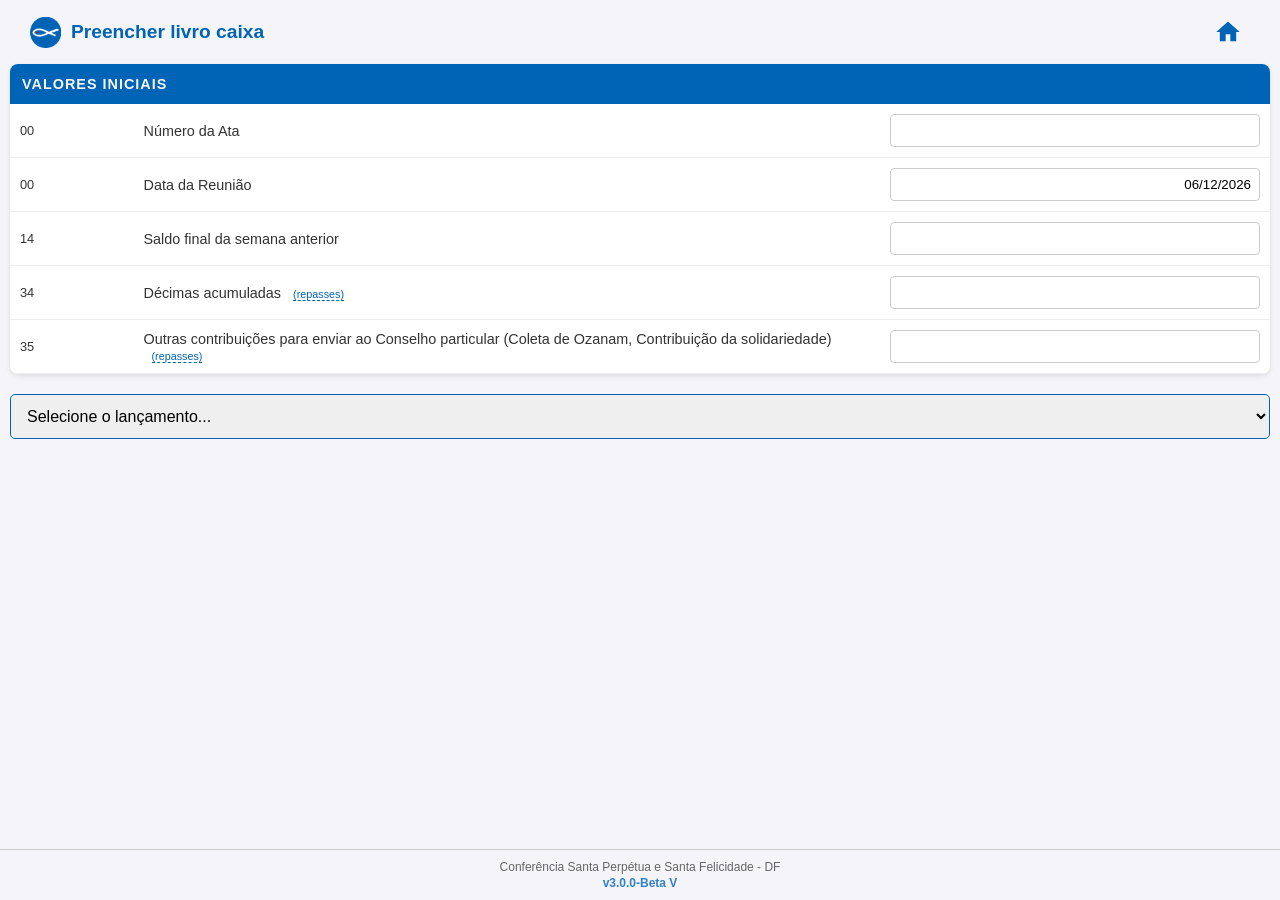
==== caixa.html @ 85ed9dab "Acrescentar o DF no nome da conferência no rodapé da página" ====
<!DOCTYPE html>
<html lang="pt-br">
<head>
    <meta charset="UTF-8">
    <meta name="mobile-web-app-capable" content="yes">
    <meta name="theme-color" content="#0064b6">
    <meta name="viewport" content="width=device-width, initial-scale=1.0">

    <link rel="icon" type="image/x-icon" href="assets/icons/favicon.ico">
    <!--<link rel="icon" type="image/png" href="assets/icons/favicon.ico">-->

    <link rel="apple-touch-icon" href="assets/icons/logo-ssvp-transparente-st_192x192.png">
    <meta name="apple-mobile-web-app-title" content="Tesouraria Conferência">
    <meta name="apple-mobile-web-app-status-bar-style" content="black-translucent">

    <link rel="manifest" href="manifest.json">

    <title>Livro Caixa SSVP</title>
    
    <link rel="stylesheet" href="css/base.css">
    <link rel="stylesheet" href="css/layout.css">
    <link rel="stylesheet" href="css/components.css">
    <link rel="stylesheet" href="css/tables.css">
    
    <script type="module" src="js/script.js"></script>
</head>
<body>
    <!--
    <header>
        <div class="header-content">
            <img src="assets/icons/favicon.ico" alt="Ícone SSVP" class="header-icon">
            <h2>Preenchimento Livro Caixa</h2>
        </div>
        <input type="hidden" id="initial-state" value="1">
    </header>
    -->
    <header>
        <div class="header-content">
            <img src="assets/icons/favicon.ico" alt="Ícone SSVP" class="header-icon">
            <h2>Preencher livro caixa</h2> 
            
            <a href="index.html" class="home-link" title="Voltar ao Início">
                <svg class="home-icon-svg" viewBox="0 0 24 24" width="28" height="28" xmlns="http://www.w3.org/2000/svg">
                    <path d="M10 20v-6h4v6h5v-8h3L12 3 2 12h3v8z" fill="white"/>
                </svg>
            </a>
        </div>
        <input type="hidden" id="initial-state" value="1">
    </header>

    <main id="main-container">
        <section id="reuniao-passada-table" class="responsive-table">
            <div class="table-header">
                VALORES INICIAIS
            </div>
            <div class="table-row">
                <div class="h-col1">00</div>
                <div class="table-item-desc">Número da Ata</div>
                <div class="table-item-val"><input type="number" id="vf40" class="valor" inputmode="numeric"></div>
            </div>
            <div class="table-row">
                <div class="h-col1">00</div>
                <div class="table-item-desc">Data da Reunião</div>
                <div class="table-item-val">
                    <input type="text" id="vf41" class="valor" maxlength="10" 
                        placeholder="dd/mm/aaaa" inputmode="numeric" autocomplete="off">
                </div>
            </div>
            <div class="table-row">
                <div class="h-col1">14</div>
                <div class="table-item-desc">Saldo final da semana anterior</div>
                <div class="table-item-val"><input type="text" id="vf37" class="valor input-mask" inputmode="numeric"></div>
            </div>
            <div class="table-row">
                <div class="h-col1">34</div>
                <div class="table-item-desc">
                    Décimas acumuladas <a href="#" id="link-repasse-38" class="link-small">(repasses)</a>
                </div>
                <div class="table-item-val"><input type="text" id="vf38" class="valor input-mask" inputmode="numeric"></div>
            </div>
            <div id="field-38a" class="table-row row-repasse" style="display: none;">
                <div class="h-col1">R</div>
                <div class="table-item-desc">Repasse valores décimas ao conselho</div>
                <div class="table-item-val">
                    <input type="text" id="vf38a" class="valor input-mask" inputmode="numeric">
                </div>
            </div>
            <div class="table-row">
                <div class="h-col1">35</div>
                <div class="table-item-desc">
                    Outras contribuições para enviar ao Conselho particular (Coleta de Ozanam, Contribuição da solidariedade)
                    <a href="#" id="link-repasse-39" class="link-small">(repasses)</a>
                </div>
                <div class="table-item-val"><input type="text" id="vf39" class="valor input-mask" inputmode="numeric"></div>
            </div>
            <div id="field-39a" class="table-row row-repasse" style="display: none;">
                <div class="h-col1">R</div>
                <div class="table-item-desc">Repasse valores contribuições ao conselho</div>
                <div class="table-item-val">
                    <input type="text" id="vf39a" class="valor input-mask" inputmode="numeric">
                </div>
            </div>
        </section>

        <div id="message" style="display:none"></div>

        <section id="receita-table" class="responsive-table" style="display:none">
            <div class="table-header">
                RECEITAS
            </div>
            <div id="field-1" class="table-row" style="display:none">
                <div class="h-col1">01</div>
                <div class="table-item-desc">Coleta na reunião</div>
                <div class="table-item-val"><input type="text" id="vf1" class="valor input-mask" inputmode="numeric"></div>
            </div>
            <div id="field-2" class="table-row" style="display:none">
                <div class="h-col1">02</div>
                <div class="table-item-desc">Subscritores e Benfeitores</div>
                <div class="table-item-val"><input type="text" id="vf2" class="valor input-mask" inputmode="numeric"></div>
            </div>
            <div id="field-3" class="table-row" style="display:none">
                <div class="h-col1">03</div>
                <div class="table-item-desc">Doações recebidas</div>
                <div class="table-item-val"><input type="text" id="vf3" class="valor input-mask" inputmode="numeric"></div>
            </div>
            <div id="field-4" class="table-row" style="display:none">
                <div class="h-col1">04</div>
                <div class="table-item-desc"> Resultados Líquidos c/ realização de eventos (rifas, bazar, almoços etc)</div>
                <div class="table-item-val"><input type="text" id="vf4" class="valor input-mask" inputmode="numeric"></div>
            </div>
            <div id="field-5" class="table-row" style="display:none">
                <div class="h-col1">05</div>
                <div class="table-item-desc">Outras receitas sujeitas a Décimas</div>
                <div class="table-item-val"><input type="text" id="vf5" class="valor input-mask" inputmode="numeric"></div>
            </div>
            <div id="field-6" class="table-row auto-field" style="display:none">
                <div class="h-col1">06</div>
                <div class="table-item-desc">Subtotal Base Décima</div>
                <div class="table-item-val"><input type="text" id="vf6" class="valor" disabled></div>
            </div>
            <div id="field-7" class="table-row" style="display:none">
                <div class="h-col1">07</div>
                <div class="table-item-desc">Subvençãoo ofical dos Poderes Públicos</div>
                <div class="table-item-val"><input type="text" id="vf7" class="valor input-mask" inputmode="numeric"></div>
            </div>
            <div id="field-8" class="table-row" style="display:none">
                <div class="h-col1">08</div>
                <div class="table-item-desc">Contribuição da sociedade e Coleta da Ozanam</div>
                <div class="table-item-val"><input type="text" id="vf8" class="valor input-mask" inputmode="numeric"></div>
            </div>
            <div id="field-9" class="table-row" style="display:none">
                <div class="h-col1">09</div>
                <div class="table-item-desc">União Fraternal</div>
                <div class="table-item-val"><input type="text" id="vf9" class="valor input-mask" inputmode="numeric"></div>
            </div>
            <div id="field-10" class="table-row" style="display:none">
                <div class="h-col1">10</div>
                <div class="table-item-desc">Outros 1 (Receita)</div>
                <div class="table-item-val"><input type="text" id="vf10" class="valor input-mask" inputmode="numeric"></div>
            </div>
            <div id="field-11" class="table-row" style="display:none">
                <div class="h-col1">11</div>
                <div class="table-item-desc">Outros 2 (Receita)</div>
                <div class="table-item-val"><input type="text" id="vf11" class="valor input-mask" inputmode="numeric"></div>
            </div>
            <div id="field-12" class="table-row" style="display:none">
                <div class="h-col1">12</div>
                <div class="table-item-desc">Recebimentos para repasses (exclusivamente em R$)</div>
                <div class="table-item-val"><input type="text" id="vf12" class="valor input-mask" inputmode="numeric"></div>
            </div>
            <div class="bloco-fechamento-receita">
                <div id="field-13" class="table-row auto-field" style="display:none">
                    <div class="h-col1">13</div>
                    <div class="table-item-desc">Soma Receita Semana</div>
                    <div class="table-item-val"><input type="text" id="vf13" class="valor" disabled></div>
                </div>
                <div id="field-14" class="table-row">
                    <div class="h-col1">14</div>
                    <div class="table-item-desc">Saldo Semana Anterior</div>
                    <div class="table-item-val"><input type="text" id="vf14" class="valor input-mask"></div>
                </div>
                <div id="field-15" class="table-row" style="display:none">
                    <div class="h-col1">15</div>
                    <div class="table-item-desc">Balanço Total</div>
                    <div class="table-item-val"><input type="text" id="vf15" class="valor" disabled></div>
                </div>
            </div>
        </section>

        <section id="despesa-table" class="responsive-table" style="display: none;">
            <div class="table-header">
                DESPESAS
            </div>
            <div id="field-16" class="table-row" style="display: none;">
                <div class="h-col1">16</div>
                <div class="table-item-desc">Cestas básicas / Higiene / Limpeza</div>
                <div class="table-item-val"><input type="text" id="vf16" class="valor input-mask" inputmode="numeric"></div>
            </div>
            <div id="field-17" class="table-row" style="display: none;">
                <div class="h-col1">17</div>
                <div class="table-item-desc">Moradia dos assistidos</div>
                <div class="table-item-val"><input type="text" id="vf17" class="valor input-mask" inputmode="numeric"></div>
            </div>
            <div id="field-18" class="table-row" style="display: none;">
                <div class="h-col1">18</div>
                <div class="table-item-desc">Contas dos assistidos (Água/Luz)</div>
                <div class="table-item-val"><input type="text" id="vf18" class="valor input-mask" inputmode="numeric"></div>
            </div>
            <div id="field-19" class="table-row" style="display: none;">
                <div class="h-col1">19</div>
                <div class="table-item-desc">Obras especiais</div>
                <div class="table-item-val"><input type="text" id="vf19" class="valor input-mask" inputmode="numeric"></div>
            </div>
            <div id="field-20" class="table-row" style="display: none;">
                <div class="h-col1">20</div>
                <div class="table-item-desc">União Fraternal (Saída)</div>
                <div class="table-item-val"><input type="text" id="vf20" class="valor input-mask" inputmode="numeric"></div>
            </div>
            <div id="field-21" class="table-row" style="display: none;">
                <div class="h-col1">21</div>
                <div class="table-item-desc">Outros 1 (Despesa)</div>
                <div class="table-item-val"><input type="text" id="vf21" class="valor input-mask" inputmode="numeric"></div>
            </div>
            <div id="field-22" class="table-row" style="display: none;">
                <div class="h-col1">22</div>
                <div class="table-item-desc">Outros 2 (Despesa)</div>
                <div class="table-item-val"><input type="text" id="vf22" class="valor input-mask" inputmode="numeric"></div>
            </div>
            <div id="field-23" class="table-row" style="display: none;">
                <div class="h-col1">23</div>
                <div class="table-item-desc">Despesas administrativas / Consumo</div>
                <div class="table-item-val"><input type="text" id="vf23" class="valor input-mask" inputmode="numeric"></div>
            </div>
            <div id="field-24" class="table-row" style="display: none;">
                <div class="h-col1">24</div>
                <div class="table-item-desc">Décimas pagas ao C.P.</div>
                <div class="table-item-val"><input type="text" id="vf24" class="valor" disabled></div>
            </div>
            <div id="field-25" class="table-row" style="display: none;">
                <div class="h-col1">25</div>
                <div class="table-item-desc">Outros 3</div>
                <div class="table-item-val"><input type="text" id="vf25" class="valor input-mask" inputmode="numeric"></div>
            </div>
            <div id="field-26" class="table-row" style="display: none;">
                <div class="h-col1">26</div>
                <div class="table-item-desc">Repasse da contribuição da solidariedade e da coleta de Ozanan (Linha 8)</div>
                <div class="table-item-val"><input type="text" id="vf26" class="valor" disabled></div>
            </div>
            <div id="field-27" class="table-row" style="display: none;">
                <div class="h-col1">27</div>
                <div class="table-item-desc">Repasse referente a linha 12</div>
                <div class="table-item-val"><input type="text" id="vf27" class="valor" disabled></div>
            </div>
            <div class="bloco-fechamento-despesa">
                <div id="field-28" class="table-row" style="display: none;">
                    <div class="h-col1">28</div>
                    <div class="table-item-desc">Soma das Despesas da Semana</div>
                    <div class="table-item-val"><input type="text" id="vf28" class="valor" disabled></div>
                </div>
                <div id="field-29" class="table-row" style="display: none;">
                    <div class="h-col1">29</div>
                    <div class="table-item-desc">Saldo Final Semana Atual</div>
                    <div class="table-item-val"><input type="text" id="vf29" class="valor" disabled></div>
                </div>
                <div id="field-30" class="table-row" style="display: none;">
                    <div class="h-col1">30</div>
                    <div class="table-item-desc">Balanço</div>
                    <div class="table-item-val"><input type="text" id="vf30" class="valor" disabled></div>
                </div>
            </div>
        </section>

        <section id="resumo-table" class="responsive-table" style="display: none;">
            <div class="table-header">
                RESUMO SITUAÇÃO CAIXA
            </div>
            <div id="field-34" class="table-row">
                <div class="h-col1">34</div>
                <div class="table-item-desc">Décimas a enviar ao C.P. <span id="accumulatedTenth" style="font-size: 0.8em; color: gray;"></span></div>
                <div class="table-item-val"><input type="text" id="vf34" class="valor" disabled></div>
            </div>
            <div id="field-35" class="table-row" style="display: none;">
                <div class="h-col1">35</div>
                <div class="table-item-desc">Outros repasses (Ozanam/Solidariedade)</div>
                <div class="table-item-val"><input type="text" id="vf35" class="valor" disabled></div>
            </div>
            <div id="field-36" class="table-row" style="display: none;">
                <div class="h-col1">36</div>
                <div class="table-item-desc">Total Recursos em Tesouraria</div>
                <div class="table-item-val"><input type="text" id="vf36" class="valor" disabled></div>
            </div>
        </section>

        <section class="chose-section">
            <select id="cbx-fields">
                <option value="field-0" disabled selected>Selecione o lançamento...</option>
                <optgroup label="Receitas">
                    <option  value="field-1">01 - Coleta na reunião</option>
                    <option  value="field-2">02 - Subscritores/benf</option>
                    <option  value="field-3">03 - Outras doações...</option>
                    <option  value="field-4">04 - Result. Li. (Bazar)</option>
                    <option  value="field-5">05 - Outras Receita 1/10</option>
                    <option  value="field-7">07 - Subvenção oficial</option>
                    <option  value="field-8">08 - Solidaridade/Ozanam</option>
                    <option  value="field-9">09 - União Fraternal</option>
                    <option value="field-10">10 - Outros (Receita 1)</option>
                    <option value="field-11">11 - Outros (Receita 2)</option>
                    <option value="field-12">12 - Recebi. repasses R$</option>
                </optgroup>
                <optgroup label=" ### Despesas ###">
                    <option value="field-16">16 - Cestas básicas out.</option>
                    <option value="field-17">17 - Moradia assistidos</option>
                    <option value="field-18">18 - Contas assistidos</option>
                    <option value="field-19">19 - Obras especiais</option>
                    <option value="field-20">20 - União Fraternal</option>
                    <option value="field-21">21 - Outras despesas 1</option>
                    <option value="field-22">22 - Outras despesas 2</option>
                    <option value="field-23">23 - Despesas administ.</option>
                    <option value="field-25">25 - Outros (Despesa 3)</option>
                </optgroup>
            </select>
        </section>

        <div class="actions">
            <button id="btn-consolidar" style="display:none">Calcular Lançamentos</button>
            <button id="btn-whatsapp" class="btn-success" style="display:none">Enviar Relatório WhatsApp</button>
            <button id="btn-limpar-todos" class="btn-danger" style="display:none">Encerrar</button>
        </div>
        <div id="container-limpar-inicio">
            <button id="btn-limpar-inicio" class="btn-secondary">
                Limpar Valores Iniciais
            </button>
        </div>
    </main>

    <footer class="footer-fixo">
        <div class="footer-content">
            <span>Conferência Santa Perpétua e Santa Felicidade - DF</span>
            <span class="version-tag">v3.0.0-Beta V</span>
        </div>
    </footer>
    
    <div id="modal-confirm" class="modal-overlay" style="display: none;">
        <div class="modal-content">
            <h3>Encerrar?</h3>
            <p>Deseja realmente encerrar o preenchimento e retornar a página inicial?</p>
            <div class="modal-buttons">
                <button id="btn-confirm-cancel" class="btn-secondary">Cancelar</button>
                <button id="btn-confirm-yes" class="btn-danger">Sim, Limpar</button>
            </div>
        </div>
    </div>

</body>
</html>
---- css/base.css ----
/*Configurações globais, variáveis e o "esqueleto" básico.*/
:root {
    --primary-blue: #0064b6;
    --error-red: #f56363;
    --bg-gray: #f4f4f9;
    --border-color: #ccc;
}

/* Impede o zoom automático no iOS em campos de formulário */
@media screen and (max-width: 768px) {
    input, select, textarea {
        font-size: 16px !important;
    }
}

body {
    font-family: 'Segoe UI', Tahoma, Geneva, Verdana, sans-serif;
    background-color: var(--bg-gray);
    margin: 0; 
    padding: 10px;
    color: #333;
    padding-bottom: 90px; /* Ajustado para dar folga ao rodapé fixo */
    
    /* Adiciona um preenchimento extra no topo apenas para iPhones */
    padding-top: env(safe-area-inset-top);
}

#message { 
    color: var(--error-red); 
    text-align: center; 
    margin: 10px 0;
    font-weight: bold;
    min-height: 1.2em; /* Mantém o espaço reservado mesmo vazia */
    padding: 0 10px;
    white-space: pre-line;
}
---- css/layout.css ----
/*Cabeçalho, Rodapé e o posicionamento das grandes seções.*/
header {
    display: flex;
    padding: 10px;
}


/* Header Especial da Página Inicial */
.header-principal {
    background-color: #ffffff; /* Fundo branco para destacar a logo colorida */
    padding: 25px 15px;
    border-bottom: 4px solid #0064b6; /* Linha azul característica no rodapé do header */
    text-align: center;
    box-shadow: 0 2px 10px rgba(0,0,0,0.1);
    justify-content: center; /* Centraliza horizontalmente o conteúdo */
}

.header-container-flex {
    display: flex;
    flex-direction: column; /* Organiza logo em cima e texto embaixo no mobile */
    align-items: center;
    gap: 15px;
}

.logo-principal-ssvp {
    width: 120px; /* Tamanho ideal para destaque sem ocupar a tela toda */
    height: auto;
}

.header-titulos h1 {
    color: #0064b6;
    margin: 0;
    font-size: 1.5rem;
    font-weight: 800;
    text-transform: uppercase;
}

.header-titulos p {
    color: #555;
    margin: 5px 0 0 0;
    font-size: 1rem;
    font-weight: 500;
}

.header-content {
    display: flex;
    align-items: center;
    justify-content: space-between; /* Empurra o ícone para a direita */
    width: 100%;
    padding: 0 10px; /* Pequeno respiro nas bordas */
}

.header-icon {
    width: 31px;
    height: 31px;
    border-radius: 4px;
}

.home-link {
    display: inline-flex !important; /* Força a exibição */
    align-items: center;
    justify-content: center;
    min-width: 44px;  /* Área mínima de toque recomendada pela Apple/Google */
    min-height: 44px;
    margin-left: 10px;
    z-index: 999;     /* Garante que fique acima de outros elementos */
}

.home-icon {
    /* Você pode usar um emoji ou se preferir uma imagem */
    filter: drop-shadow(0px 1px 2px rgba(0,0,0,0.2));
}

/* Cor oficial da SSVP no preenchimento do SVG 
.home-icon-svg path {
    fill: #0064b6; 
}*/

.home-icon-svg {
    display: block !important;
    width: 28px;
    height: 28px;
}

.home-icon-svg path {
    fill: #0064b6 !important; 
}

/* Feedback visual simples ao tocar/clicar */
.home-link:active .home-icon-svg {
    transform: scale(0.9); /* Pequeno encolhimento ao tocar */
    opacity: 0.8;
}

.header-content h2 {
    flex-grow: 1; /* Faz o título ocupar o espaço restante */
    margin-left: 10px;
    font-size: 1.2rem; /* Ajuste o tamanho se necessário para mobile */
}

header h2 {
    margin: 0;
    font-size: 1.3em;
    color: var(--primary-blue);
}

.footer-fixo {
    position: fixed;
    bottom: 0;
    left: 0;
    width: 100%;
    background-color: rgba(244, 244, 249, 0.9);
    border-top: 1px solid var(--border-color);
    padding: 10px 0;
    z-index: 1000;
    backdrop-filter: blur(8px);
    -webkit-backdrop-filter: blur(8px);
}

.footer-content {
    display: flex;
    flex-direction: column;
    align-items: center;
    justify-content: center;
    font-size: 0.75em;
    color: #666;
    gap: 2px;
}

.version-tag {
    font-weight: bold;
    color: var(--primary-blue);
    opacity: 0.8;
}

#container-limpar-inicio {
    display: none; /* O JS mudará para 'block' se houver dados */
    margin-top: -10px;
    margin-bottom: 20px;
    text-align: center;
}
---- css/components.css ----
/* Inputs de valor */
input.valor {
    width: 100%;
    padding: 8px;
    border: 1px solid var(--border-color);
    border-radius: 4px;
    text-align: right;
    box-sizing: border-box;
}

input:disabled { 
    background: #e9ecef; 
    color: #495057; 
}

/* Menu de Seleção */
select {
    width: 100%;
    padding: 12px;
    border-radius: 5px;
    border: 1px solid var(--primary-blue);
    font-size: 16px;
    margin-bottom: 20px;
}

/* Botões */
button {
    width: 100%;
    padding: 15px;
    background: var(--primary-blue);
    color: white;
    border: none;
    border-radius: 5px;
    font-weight: bold;
    margin-top: 10px;
    cursor: pointer;
}

.btn-success { background-color: #25d366; color: white; }
.btn-success:active { background-color: #128c7e; }

.btn-danger { background: var(--error-red); }

.actions { margin-top: 20px; }

/*CSS para formatar modais*/
.modal-overlay {
    position: fixed;
    top: 0;
    left: 0;
    width: 100%;
    height: 100%;
    background: rgba(0, 0, 0, 0.6);
    display: flex;
    justify-content: center;
    align-items: center;
    z-index: 1000;
}

.modal-content {
    background: white;
    padding: 20px;
    border-radius: 12px;
    width: 90%;
    max-width: 400px;
    text-align: center;
    box-shadow: 0 4px 15px rgba(0,0,0,0.2);
    animation: scaleIn 0.2s ease-out;
}

@keyframes scaleIn {
    from { transform: scale(0.9); opacity: 0; }
    to { transform: scale(1); opacity: 1; }
}

.modal-buttons {
    display: flex;
    gap: 10px;
    margin-top: 20px;
    justify-content: center;
}

.btn-secondary {
    background: #e0e0e0;
    border: none;
    padding: 10px 20px;
    border-radius: 8px;
    cursor: pointer;
}

/* Garanta que o .btn-danger já exista ou use este: */
.btn-danger {
    background: #d9534f;
    color: white;
    border: none;
    padding: 10px 20px;
    border-radius: 8px;
    cursor: pointer;
}

#btn-limpar-inicio {
    width: auto;             /* Não ocupa a largura toda */
    display: inline-block;   /* Permite centralizar */
    padding: 8px 16px;       /* Um pouco menor que os botões principais */
    font-size: 0.85em;
    background-color: #f8f9fa;
    color: #666;
    border: 1px dashed var(--border-color);
    margin: 0 auto;
}

#btn-limpar-inicio:active {
    background-color: #e2e6ea;
}

.link-small {
    font-size: 0.75em;
    color: var(--primary-blue);
    text-decoration: none;
    margin-left: 8px;
    border-bottom: 1px dashed var(--primary-blue);
    cursor: pointer;
}

.link-small:hover {
    color: var(--error-red);
    border-bottom-color: var(--error-red);
}
---- css/tables.css ----
/*Toda a estrutura visual das tabelas de dados.*/
.responsive-table {
    background: #fff;
    border-radius: 8px;
    overflow: hidden;
    box-shadow: 0 2px 5px rgba(0,0,0,0.1);
    margin-bottom: 20px;
}

.table-header {
    background-color: var(--primary-blue);
    color: #f6f4f4;
    display: flex;
    font-weight: bold;
    padding: 12px;
    font-size: 0.9em;
    letter-spacing: 1px;
}

.table-row {
    display: flex;
    align-items: center;
    padding: 10px;
    border-bottom: 1px solid #eee;
}

/* Estilo para as linhas de Repasse (38a e 39a) */
.row-repasse {
    background-color: rgba(245, 99, 99, 0.03); /* Fundo avermelhado sutil */
}

/* Estilo para a descrição dentro da linha de repasse */
.row-repasse .table-item-desc {
    font-style: italic;
    font-size: 0.9em;
}

/*Remover a borda de baixo da última linha do bloco para ficar mais limpo */
.bloco-fechamento-receita .table-row:last-child,
.bloco-fechamento-despesa .table-row:last-child {
    border-bottom: none;
}

.h-col1 { width: 10%; font-size: 0.8em; }
.table-item-desc { width: 60%; padding-right: 5px; font-size: 0.9em; }
.table-item-val { width: 30%; }

/* Destaque para os Totais (Respiro visual e auxilio no preenchimento do livro) */
.bloco-fechamento-receita {
    background-color: rgba(0, 100, 182, 0.05); /* Opcional: um fundo bem leve para diferenciar */
}

.bloco-fechamento-despesa {
    background-color: rgba(245, 99, 99, 0.05); /* Opcional: um fundo leve avermelhado */
}
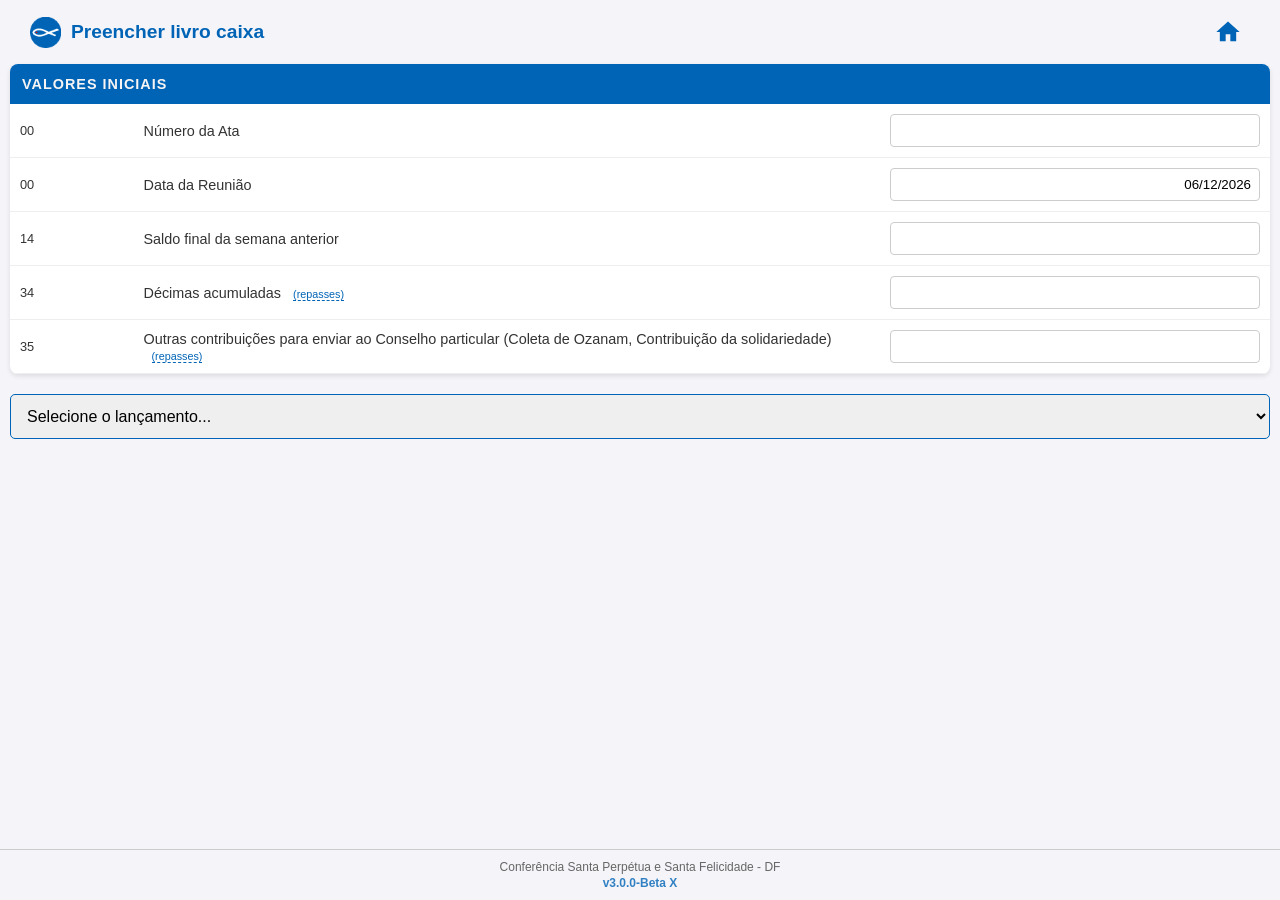
==== commit cc9f3b6e: "Incluir o campo beneficiario 2 para que conste na chave PIX digitada ou QR Code" ====
--- a/caixa.html
+++ b/caixa.html
@@ -336,7 +336,7 @@
     <footer class="footer-fixo">
         <div class="footer-content">
             <span>Conferência Santa Perpétua e Santa Felicidade - DF</span>
-            <span class="version-tag">v3.0.0-Beta V</span>
+            <span class="version-tag">v3.0.0-Beta X</span>
         </div>
     </footer>
     
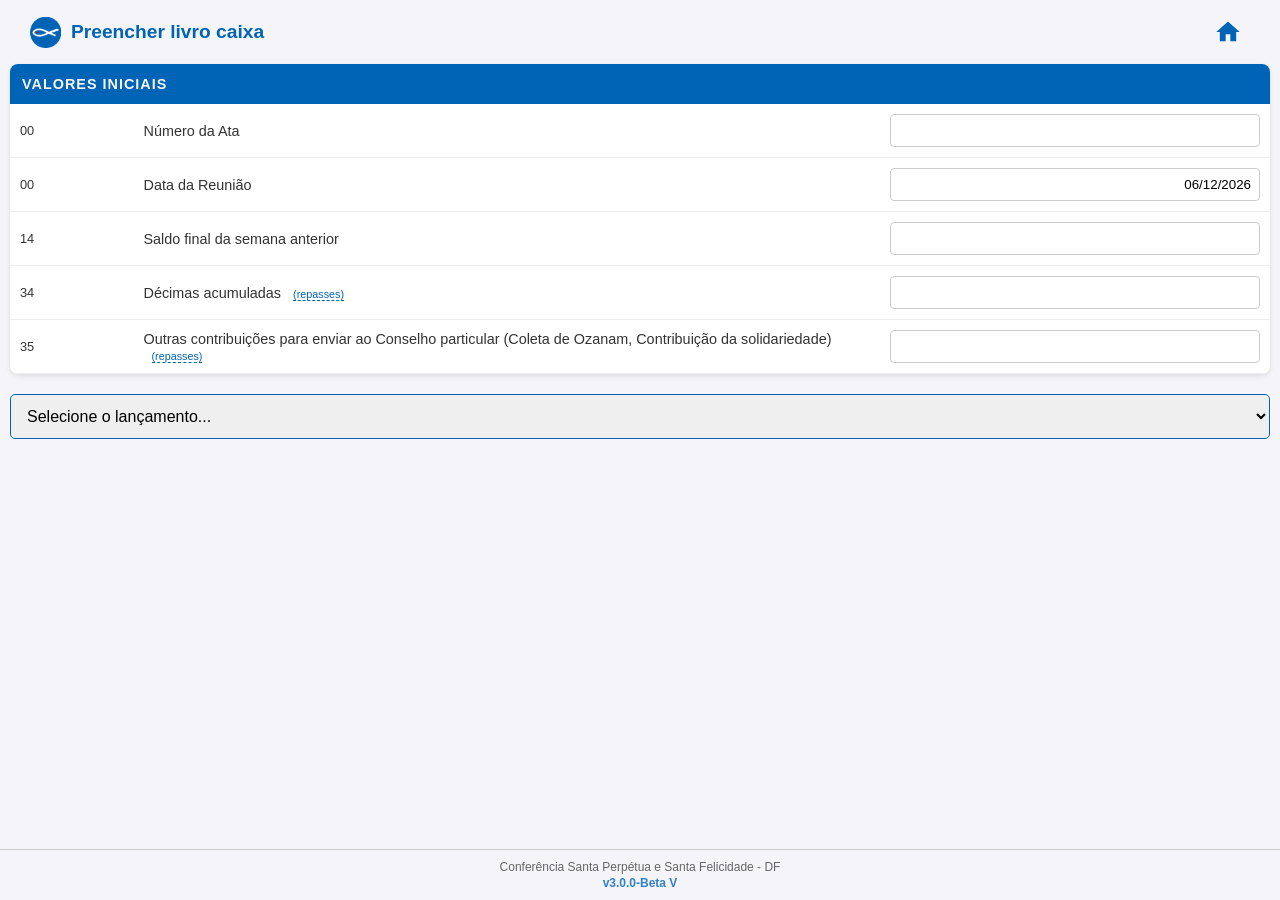
==== commit 6c90c048: "Incluir o campo beneficiario 2 para que conste na chave PIX digitada ou QR Code" ====
--- a/caixa.html
+++ b/caixa.html
@@ -336,7 +336,7 @@
     <footer class="footer-fixo">
         <div class="footer-content">
             <span>Conferência Santa Perpétua e Santa Felicidade - DF</span>
-            <span class="version-tag">v3.0.0-Beta X</span>
+            <span class="version-tag">v3.0.0-Beta V</span>
         </div>
     </footer>
     
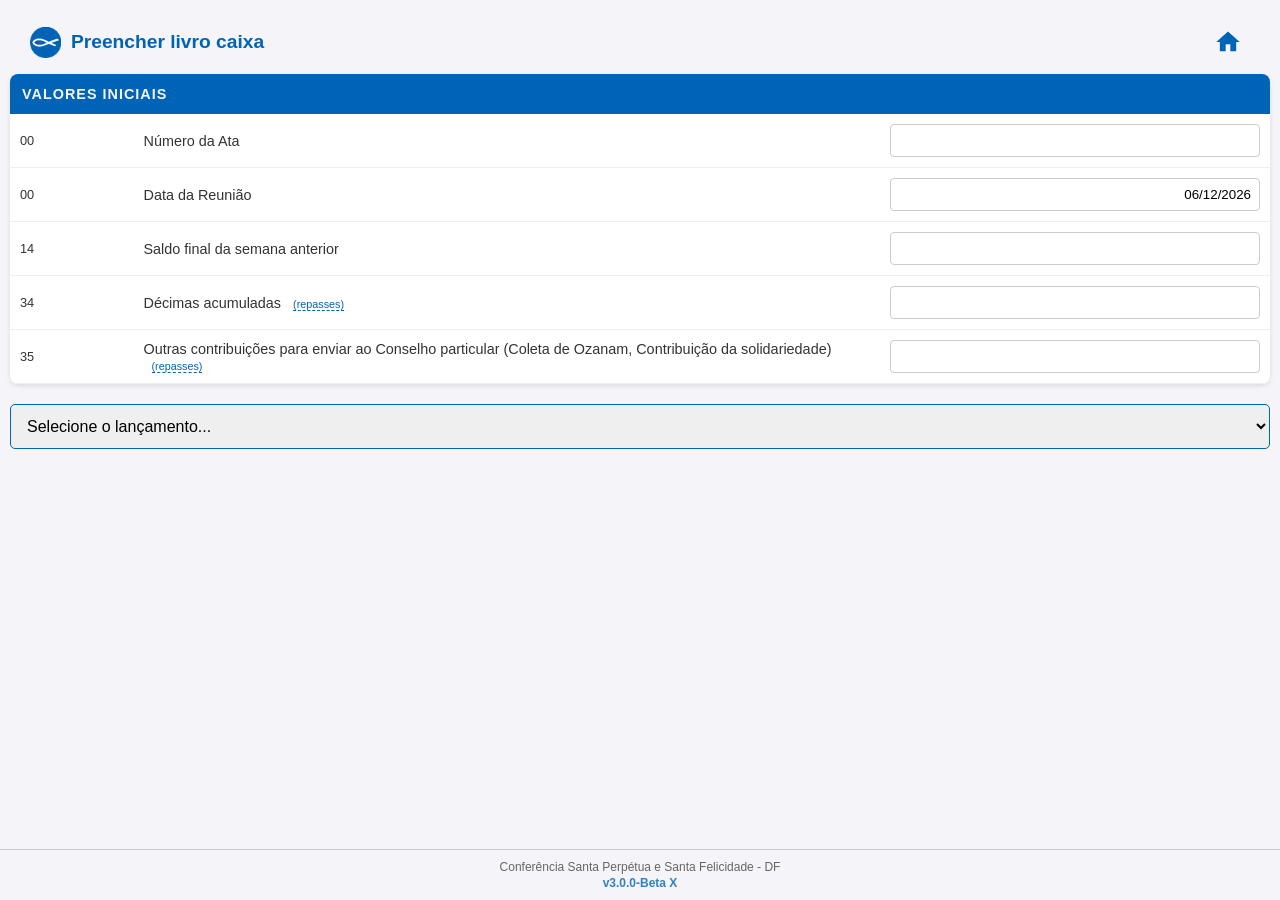
==== commit b57d3aa6: "Ajustar relatório do caixa para detalhar os campos preenchidos" ====
--- a/caixa.html
+++ b/caixa.html
@@ -155,12 +155,16 @@
             </div>
             <div id="field-10" class="table-row" style="display:none">
                 <div class="h-col1">10</div>
-                <div class="table-item-desc">Outros 1 (Receita)</div>
+                <div class="table-item-desc">
+                    <input type="text" id="desc-vf10" placeholder="Outros 1 (Receita)" class="input-transparente">
+                </div>
                 <div class="table-item-val"><input type="text" id="vf10" class="valor input-mask" inputmode="numeric"></div>
             </div>
             <div id="field-11" class="table-row" style="display:none">
                 <div class="h-col1">11</div>
-                <div class="table-item-desc">Outros 2 (Receita)</div>
+                <div class="table-item-desc">
+                    <input type="text" id="desc-vf11" placeholder="Outros 2 (Receita)" class="input-transparente">
+                </div>
                 <div class="table-item-val"><input type="text" id="vf11" class="valor input-mask" inputmode="numeric"></div>
             </div>
             <div id="field-12" class="table-row" style="display:none">
@@ -218,12 +222,17 @@
             </div>
             <div id="field-21" class="table-row" style="display: none;">
                 <div class="h-col1">21</div>
-                <div class="table-item-desc">Outros 1 (Despesa)</div>
+                <div class="table-item-desc">
+                    <input type="text" id="desc-vf21" placeholder="Outros 1 (Despesa)" class="input-transparente">
+                </div>
                 <div class="table-item-val"><input type="text" id="vf21" class="valor input-mask" inputmode="numeric"></div>
             </div>
+
             <div id="field-22" class="table-row" style="display: none;">
                 <div class="h-col1">22</div>
-                <div class="table-item-desc">Outros 2 (Despesa)</div>
+                <div class="table-item-desc">
+                    <input type="text" id="desc-vf22" placeholder="Outros 2 (Despesa)" class="input-transparente">
+                </div>
                 <div class="table-item-val"><input type="text" id="vf22" class="valor input-mask" inputmode="numeric"></div>
             </div>
             <div id="field-23" class="table-row" style="display: none;">
@@ -238,7 +247,9 @@
             </div>
             <div id="field-25" class="table-row" style="display: none;">
                 <div class="h-col1">25</div>
-                <div class="table-item-desc">Outros 3</div>
+                <div class="table-item-desc">
+                    <input type="text" id="desc-vf25" placeholder="Outros 3 (Geral)" class="input-transparente">
+                </div>
                 <div class="table-item-val"><input type="text" id="vf25" class="valor input-mask" inputmode="numeric"></div>
             </div>
             <div id="field-26" class="table-row" style="display: none;">
@@ -336,7 +347,7 @@
     <footer class="footer-fixo">
         <div class="footer-content">
             <span>Conferência Santa Perpétua e Santa Felicidade - DF</span>
-            <span class="version-tag">v3.0.0-Beta V</span>
+            <span class="version-tag">v3.0.0-Beta X</span>
         </div>
     </footer>
     
--- a/css/base.css
+++ b/css/base.css
@@ -20,9 +20,6 @@
     padding: 10px;
     color: #333;
     padding-bottom: 90px; /* Ajustado para dar folga ao rodapé fixo */
-    
-    /* Adiciona um preenchimento extra no topo apenas para iPhones */
-    padding-top: env(safe-area-inset-top);
 }
 
 #message { 
--- a/css/layout.css
+++ b/css/layout.css
@@ -138,4 +138,28 @@
     margin-top: -10px;
     margin-bottom: 20px;
     text-align: center;
+}
+
+.input-transparente {
+    width: 100%;
+    border: none;
+    background: transparent;
+    font-family: inherit;
+    font-size: 0.95rem;
+    color: #333;
+    padding: 4px 0;
+    border-bottom: 1px dashed #ccc; /* Linha discreta para indicar que é editável */
+}
+
+.input-transparente:focus {
+    outline: none;
+    border-bottom: 1px solid #0064b6;
+    background: #f0f7ff;
+}
+
+/* Ajuste para o placeholder não sumir totalmente */
+.input-transparente::placeholder {
+    color: #888;
+    font-style: italic;
+    font-size: 0.85rem;
 }
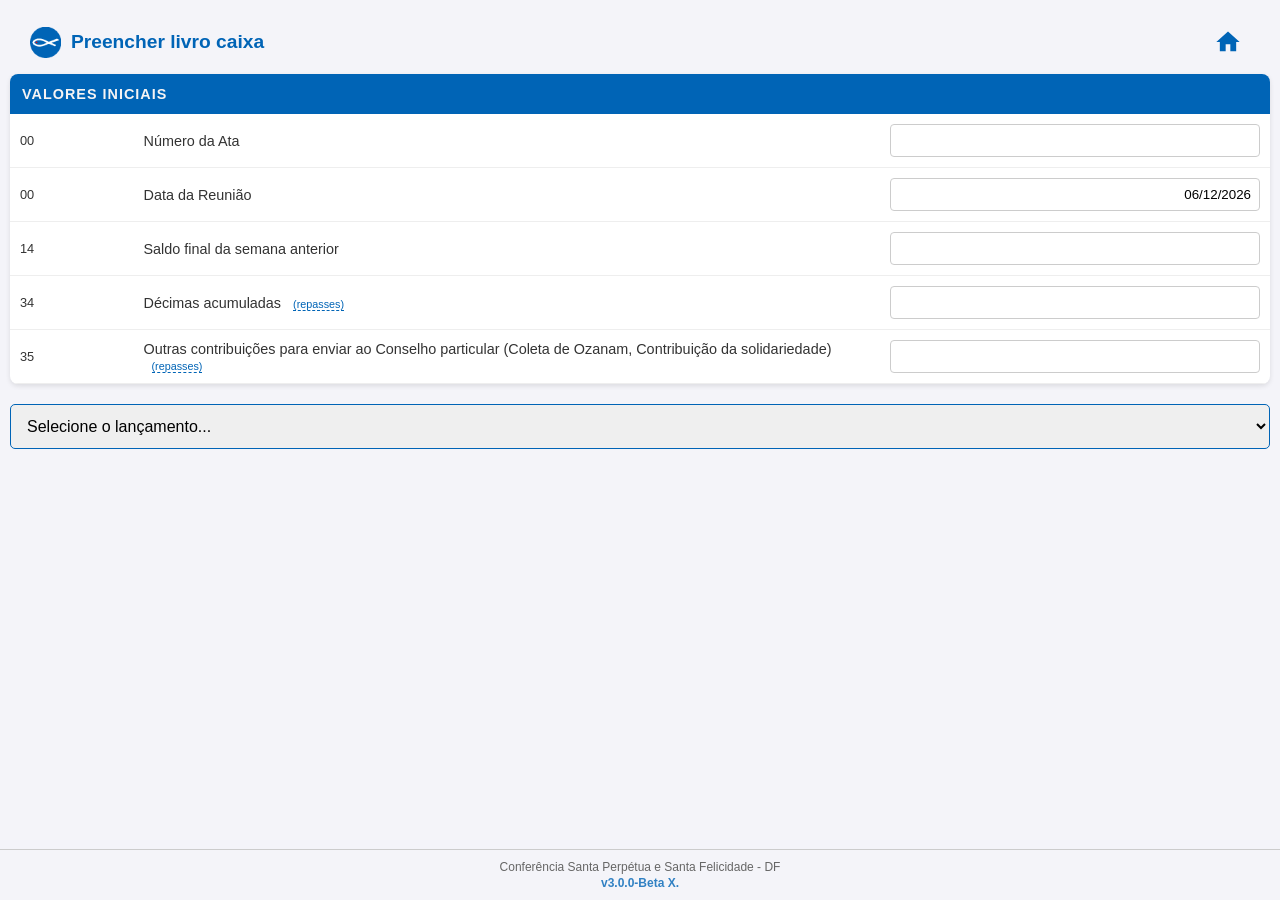
==== commit 1f1e69a6: "Ajustar relatório do caixa para detalhar os campos preenchidos" ====
--- a/caixa.html
+++ b/caixa.html
@@ -347,7 +347,7 @@
     <footer class="footer-fixo">
         <div class="footer-content">
             <span>Conferência Santa Perpétua e Santa Felicidade - DF</span>
-            <span class="version-tag">v3.0.0-Beta X</span>
+            <span class="version-tag">v3.0.0-Beta X.</span>
         </div>
     </footer>
     
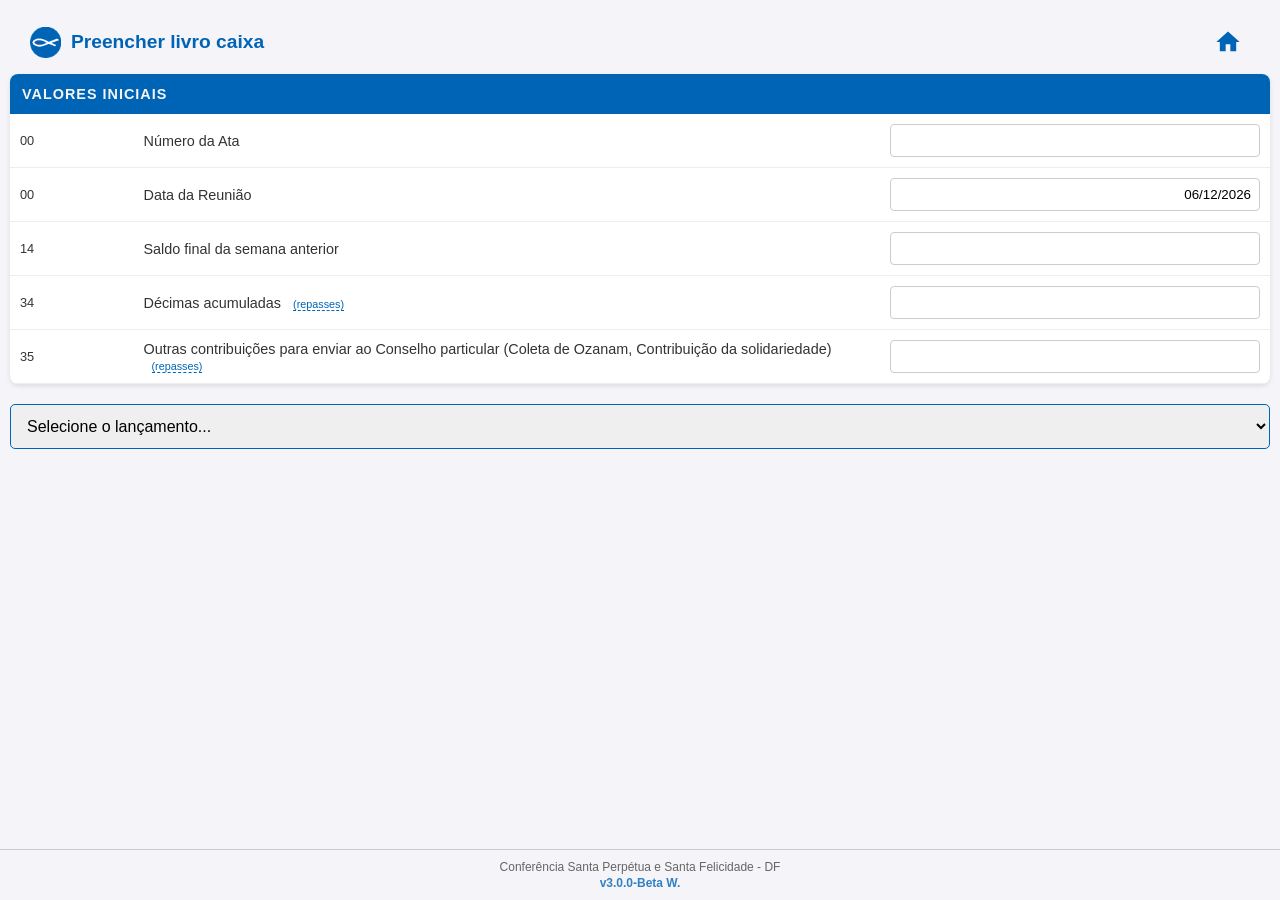
==== commit 36e19472: "Atualizar versão e ajuste de configuração" ====
--- a/caixa.html
+++ b/caixa.html
@@ -347,7 +347,7 @@
     <footer class="footer-fixo">
         <div class="footer-content">
             <span>Conferência Santa Perpétua e Santa Felicidade - DF</span>
-            <span class="version-tag">v3.0.0-Beta X.</span>
+            <span class="version-tag">v3.0.0-Beta W.</span>
         </div>
     </footer>
     
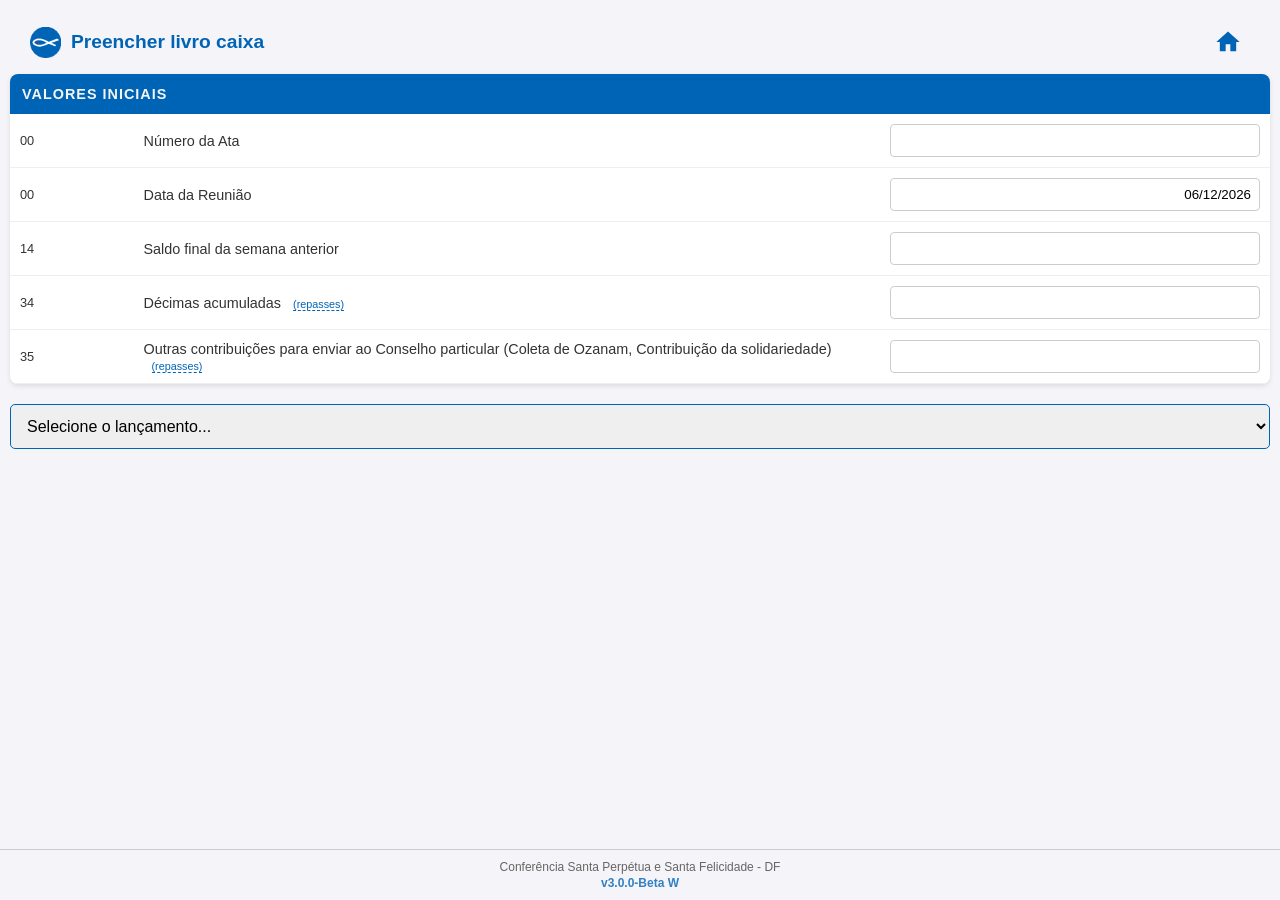
==== commit 54649ada: "atualizar vesão" ====
--- a/caixa.html
+++ b/caixa.html
@@ -347,7 +347,7 @@
     <footer class="footer-fixo">
         <div class="footer-content">
             <span>Conferência Santa Perpétua e Santa Felicidade - DF</span>
-            <span class="version-tag">v3.0.0-Beta W.</span>
+            <span class="version-tag">v3.0.0-Beta W</span>
         </div>
     </footer>
     
@@ -363,4 +363,4 @@
     </div>
 
 </body>
-</html>+</html>
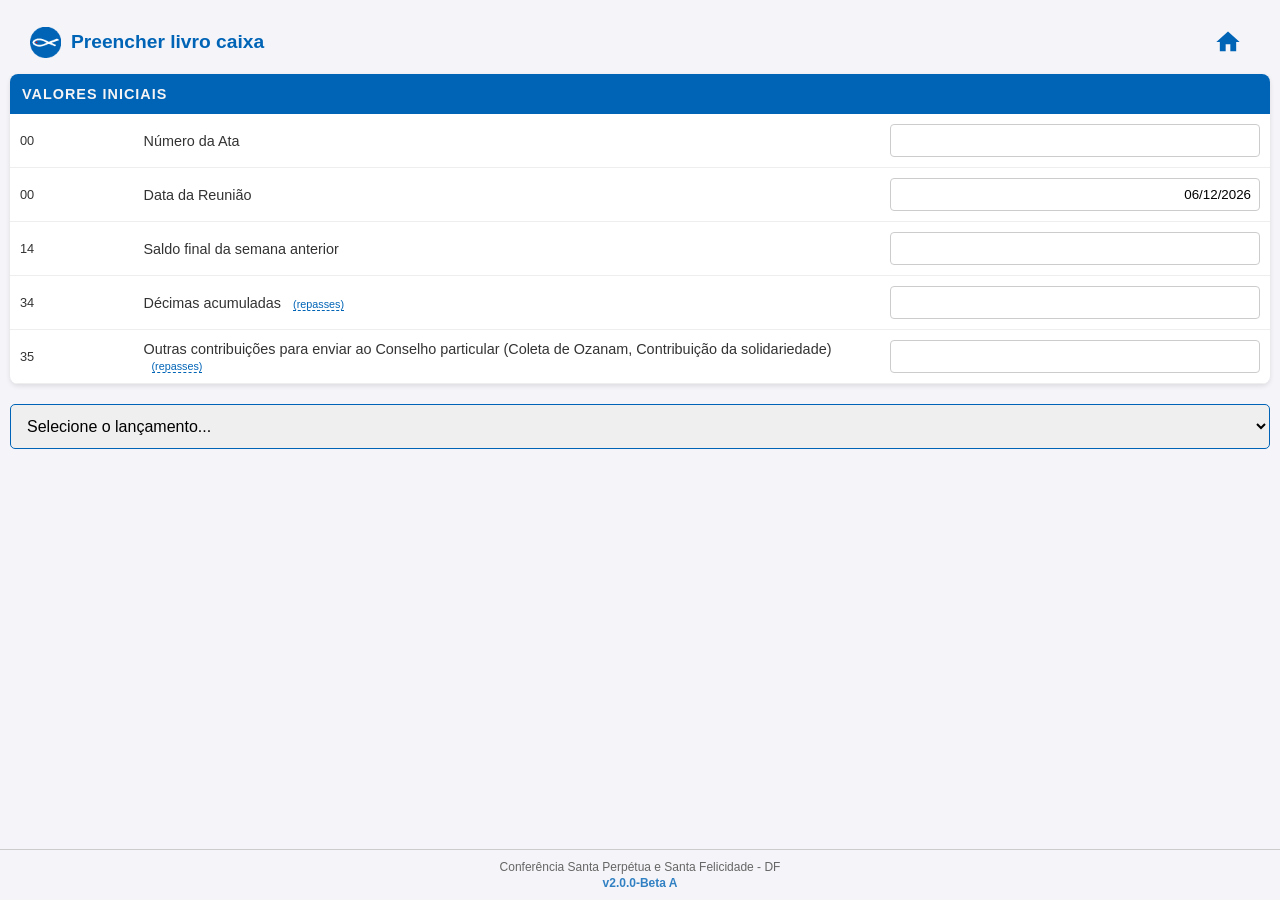
==== commit ee2f5280: "Modificação no número da versão para 2.0.0 Beta" ====
--- a/caixa.html
+++ b/caixa.html
@@ -347,7 +347,7 @@
     <footer class="footer-fixo">
         <div class="footer-content">
             <span>Conferência Santa Perpétua e Santa Felicidade - DF</span>
-            <span class="version-tag">v3.0.0-Beta W</span>
+            <span class="version-tag">v2.0.0-Beta A</span>
         </div>
     </footer>
     
